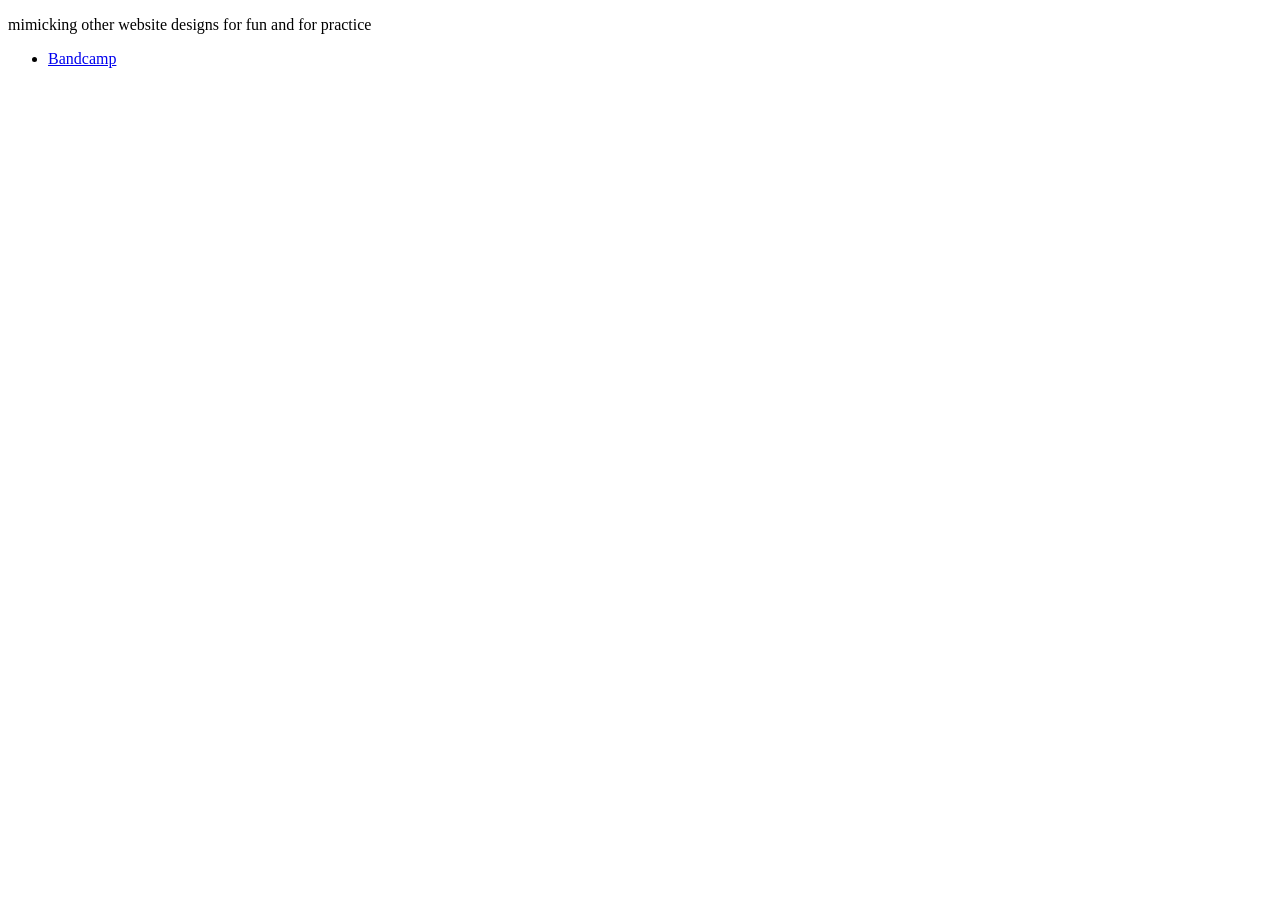
==== index.html @ 506db510 "bandcamp" ====
<!DOCTYPE html>
<html lang="en">
    <head>
        <meta charset="utf-8">
        <meta name="viewport" content="width=device-width, initial-scale=1.0">
        <title>Mimicry</title>
    </head>
    <body>
        <main>
            <p>
                mimicking other website designs for fun and for practice
            </p>
            <ul>
                <li><a href="/bandcamp">Bandcamp</a></li>
            </ul>
        </main>
    </body>
</html>
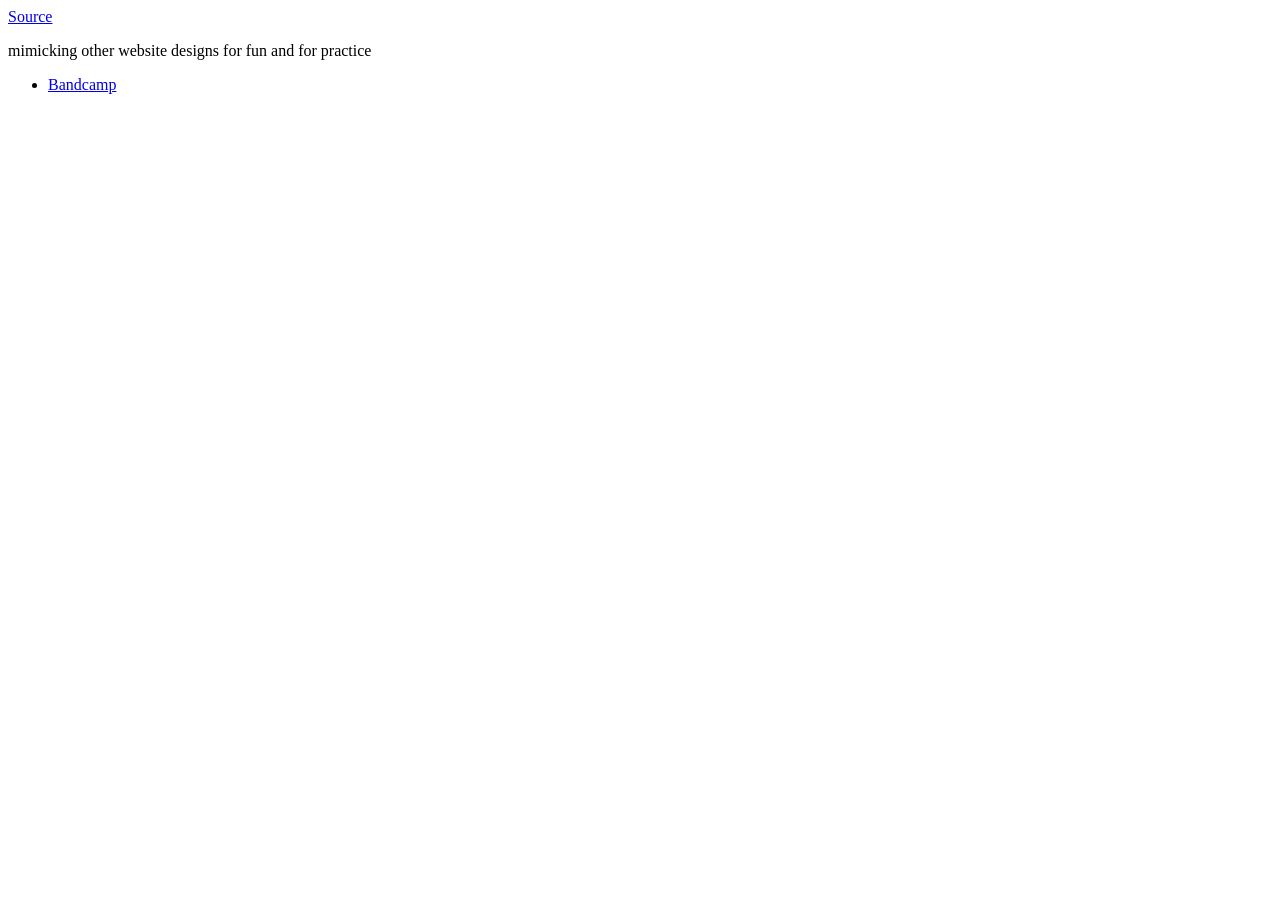
==== commit 6030a64c: "more responsive tweaks" ====
--- a/index.html
+++ b/index.html
@@ -4,14 +4,16 @@
         <meta charset="utf-8">
         <meta name="viewport" content="width=device-width, initial-scale=1.0">
         <title>Mimicry</title>
+        <base href="/web-mimicry/">
     </head>
     <body>
         <main>
+            <a href="https://github.com/EndDragon438/web-mimicry">Source</a>
             <p>
                 mimicking other website designs for fun and for practice
             </p>
             <ul>
-                <li><a href="/bandcamp">Bandcamp</a></li>
+                <li><a href="bandcamp">Bandcamp</a></li>
             </ul>
         </main>
     </body>
